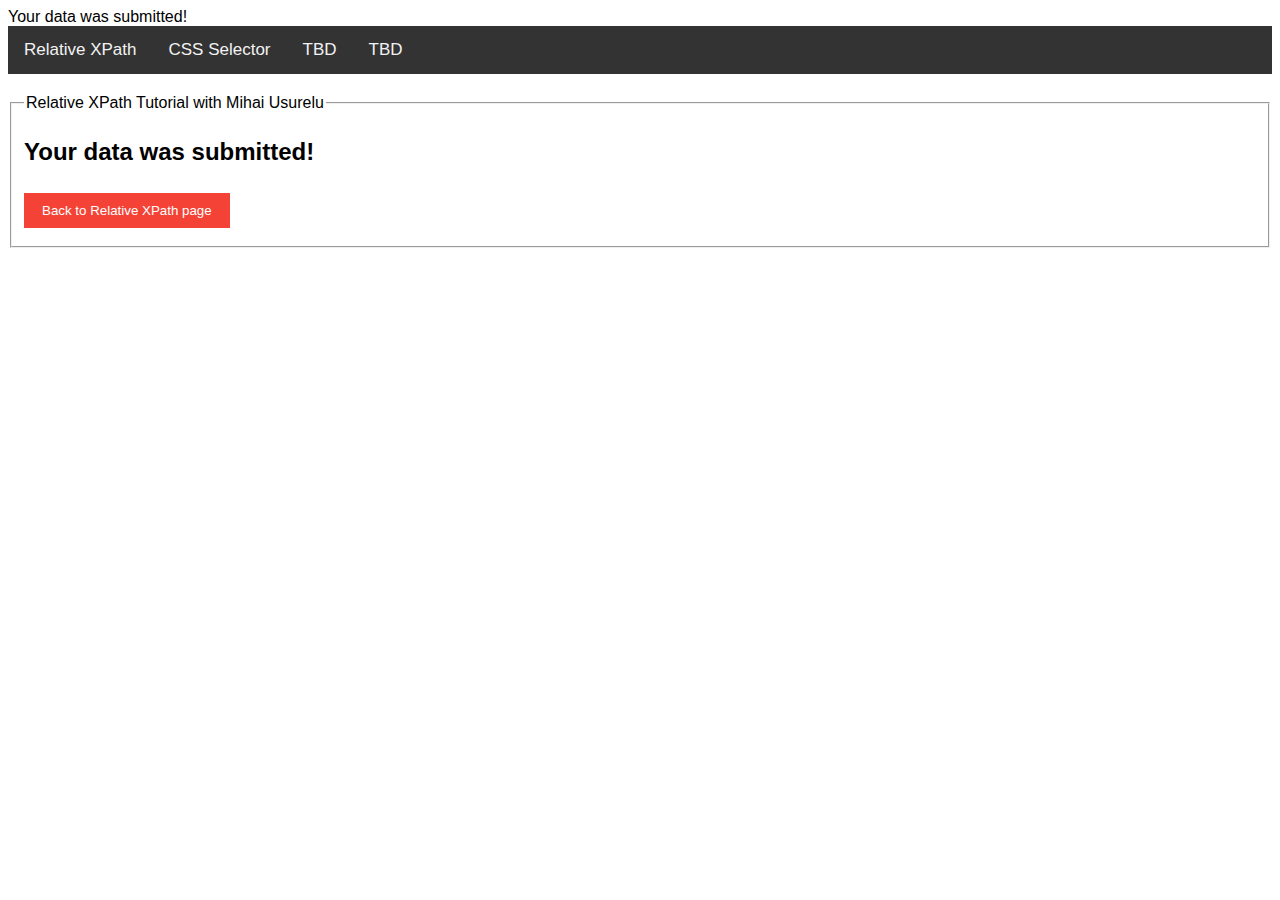
==== action_page.html @ d976c27d "Added css.html and action_page.html" ====
Your data was submitted!
<!DOCTYPE html>
<html lang="en">
<head>
<meta charset="utf-8">  
<meta name="viewport" content="width=device-width, initial-scale=1">
<link type="text/css" rel="stylesheet" href="site.css">
<script src="site.js"></script>
</head>
<body>
 
<div class="topnav">
  <a href="index.html">Relative XPath</a>
  <a href="css.html">CSS Selector</a>
  <a href="#TBD">TBD</a>
  <a href="#TBD">TBD</a>
</div>
              <fieldset>
                <legend>Relative XPath Tutorial with Mihai Usurelu</legend>

                <h2>Your data was submitted!</h2>
                <a  href="index.html">
  <button type="button" class="cancelbtn">Back to Relative XPath page</button>
  </a>

</fieldset>
</body>
</html>
---- site.css ----
body {font-family: Arial, Helvetica, sans-serif;}
form {border: 3px solid #f1f1f1;}

input[type=text], input[type=password] {
    width: 100%;
    padding: 12px 20px;
    margin: 8px 0;
    display: inline-block;
    border: 1px solid #ccc;
    box-sizing: border-box;
}

button {
    background-color: #4CAF50;
    color: white;
    padding: 14px 20px;
    margin: 8px 0;
    border: none;
    cursor: pointer;
    width: 100%;
}

button:hover {
    opacity: 0.8;
}

.cancelbtn {
    width: auto;
    padding: 10px 18px;
    background-color: #f44336;
}

.imgcontainer {
    text-align: center;
    margin: 24px 0 12px 0;
}

img.avatar {
    width: 15%;
    border-radius: 50%;
}

.container {
    padding: 16px;
}

span.psw {
    float: right;
    padding-top: 16px;
}

/* Change styles for span and cancel button on extra small screens */
@media screen and (max-width: 300px) {
    span.psw {
       display: block;
       float: none;
    }
    .cancelbtn {
       width: 100%;
    }
}
/* Add a black background color to the top navigation */
.topnav {
    background-color: #333;
    overflow: hidden;
    margin-bottom: 20px;
}

/* Style the links inside the navigation bar */
.topnav a {
    float: left;
    color: #f2f2f2;
    text-align: center;
    padding: 14px 16px;
    text-decoration: none;
    font-size: 17px;
}

/* Change the color of links on hover */
.topnav a:hover {
    background-color: #ddd;
    color: black;
}

/* Add a color to the active/current link */
.topnav a.active {
    background-color: #4CAF50;
    color: white;
}
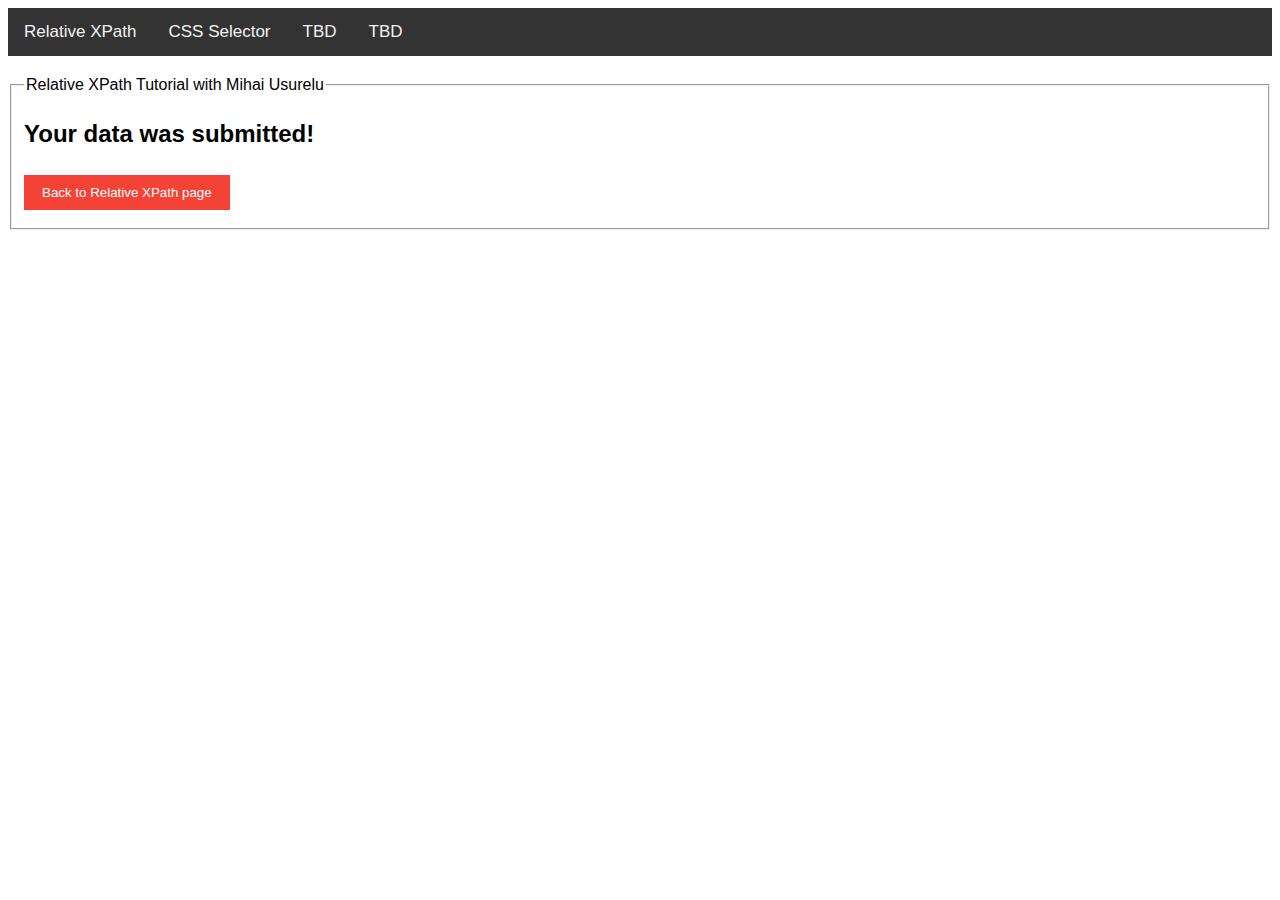
==== commit 78024f46: "added redirect to password reset function" ====
--- a/action_page.html
+++ b/action_page.html
@@ -1,4 +1,4 @@
-Your data was submitted!
+
 <!DOCTYPE html>
 <html lang="en">
 <head>
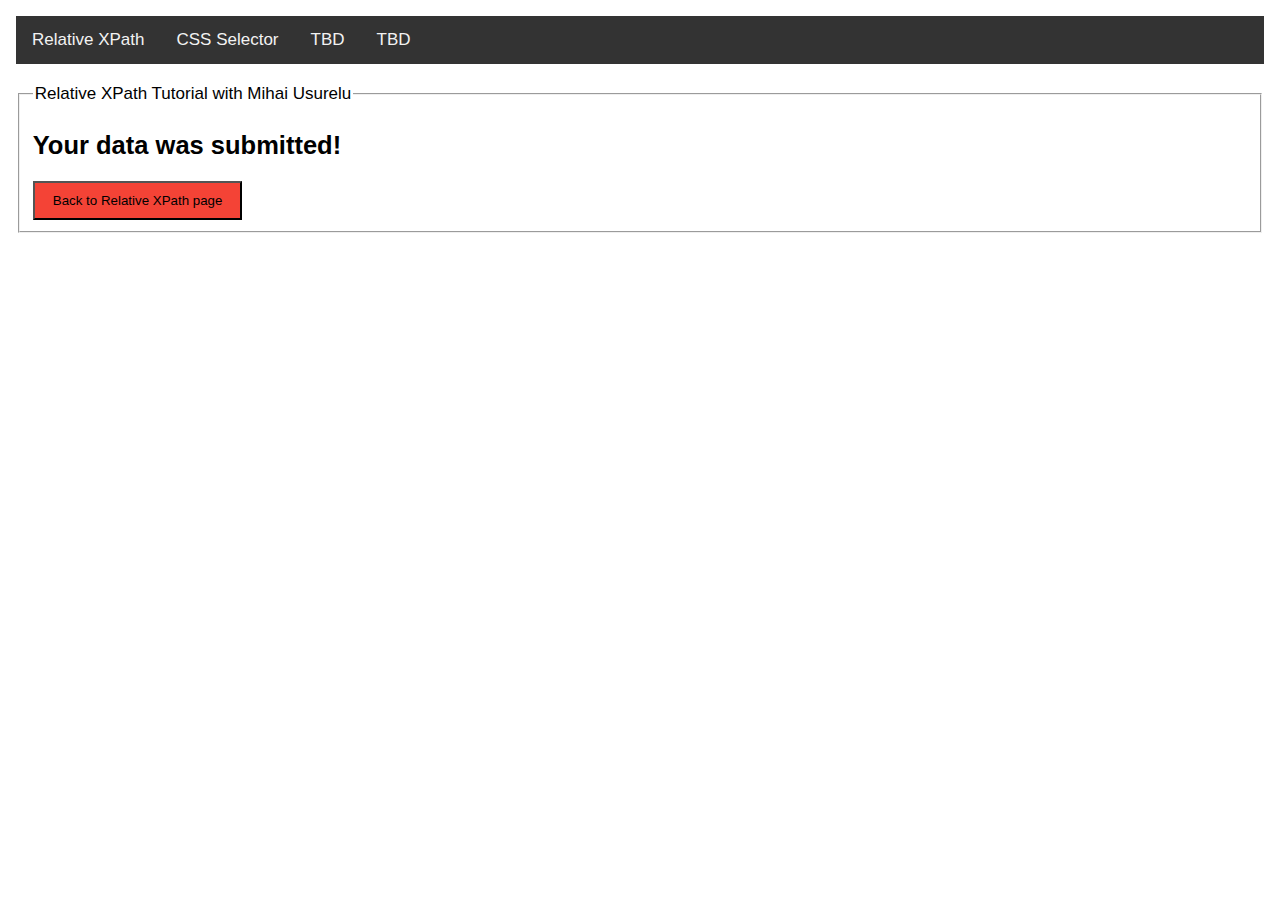
==== commit 543b96b7: "chnaged the name of the css page to cssselector" ====
--- a/action_page.html
+++ b/action_page.html
@@ -11,7 +11,7 @@
  
 <div class="topnav">
   <a href="index.html">Relative XPath</a>
-  <a href="css.html">CSS Selector</a>
+  <a href="cssselector.html">CSS Selector</a>
   <a href="#TBD">TBD</a>
   <a href="#TBD">TBD</a>
 </div>
--- a/site.css
+++ b/site.css
@@ -1,63 +1,112 @@
-body {font-family: Arial, Helvetica, sans-serif;}
-form {border: 3px solid #f1f1f1;}
 
-input[type=text], input[type=password] {
-    width: 100%;
-    padding: 12px 20px;
-    margin: 8px 0;
-    display: inline-block;
-    border: 1px solid #ccc;
-    box-sizing: border-box;
+body {
+  font-family: Arial;
+  font-size: 17px;
+  padding: 8px;
 }
 
-button {
-    background-color: #4CAF50;
-    color: white;
-    padding: 14px 20px;
-    margin: 8px 0;
-    border: none;
-    cursor: pointer;
-    width: 100%;
+* {
+  box-sizing: border-box;
 }
 
-button:hover {
-    opacity: 0.8;
+.row {
+  display: -ms-flexbox; /* IE10 */
+  display: flex;
+  -ms-flex-wrap: wrap; /* IE10 */
+  flex-wrap: wrap;
+  margin: 0 -16px;
+}
+
+.col-25 {
+  -ms-flex: 25%; /* IE10 */
+  flex: 25%;
+}
+
+.col-50 {
+  -ms-flex: 50%; /* IE10 */
+  flex: 50%;
+}
+
+.col-75 {
+  -ms-flex: 75%; /* IE10 */
+  flex: 75%;
+}
+
+.col-25,
+.col-50,
+.col-75 {
+  padding: 0 16px;
+}
+
+.container {
+  background-color: #f2f2f2;
+  padding: 5px 20px 15px 20px;
+  border: 1px solid lightgrey;
+  border-radius: 3px;
+}
+
+input[type=text] {
+  width: 100%;
+  margin-bottom: 20px;
+  padding: 12px;
+  border: 1px solid #ccc;
+  border-radius: 3px;
+}
+
+label {
+  margin-bottom: 10px;
+  display: block;
+}
+
+.icon-container {
+  margin-bottom: 20px;
+  padding: 7px 0;
+  font-size: 24px;
+}
+
+.btn {
+  background-color: #4CAF50;
+  color: white;
+  padding: 12px;
+  margin: 10px 0;
+  border: none;
+  width: 100%;
+  border-radius: 3px;
+  cursor: pointer;
+  font-size: 17px;
+}
+
+.btn:hover {
+  background-color: #45a049;
+}
+
+a {
+  color: #2196F3;
+}
+
+hr {
+  border: 1px solid lightgrey;
+}
+
+span.price {
+  float: right;
+  color: grey;
+}
+
+/* Responsive layout - when the screen is less than 800px wide, make the two columns stack on top of each other instead of next to each other (also change the direction - make the "cart" column go on top) */
+@media (max-width: 800px) {
+  .row {
+    flex-direction: column-reverse;
+  }
+  .col-25 {
+    margin-bottom: 20px;
+  }
 }
 
 .cancelbtn {
     width: auto;
     padding: 10px 18px;
     background-color: #f44336;
-}
-
-.imgcontainer {
-    text-align: center;
-    margin: 24px 0 12px 0;
-}
-
-img.avatar {
-    width: 15%;
-    border-radius: 50%;
-}
-
-.container {
-    padding: 16px;
-}
-
-span.psw {
-    float: right;
-    padding-top: 16px;
-}
-
-/* Change styles for span and cancel button on extra small screens */
-@media screen and (max-width: 300px) {
-    span.psw {
-       display: block;
-       float: none;
-    }
-    .cancelbtn {
-       width: 100%;
-    }
 }
 /* Add a black background color to the top navigation */
 .topnav {
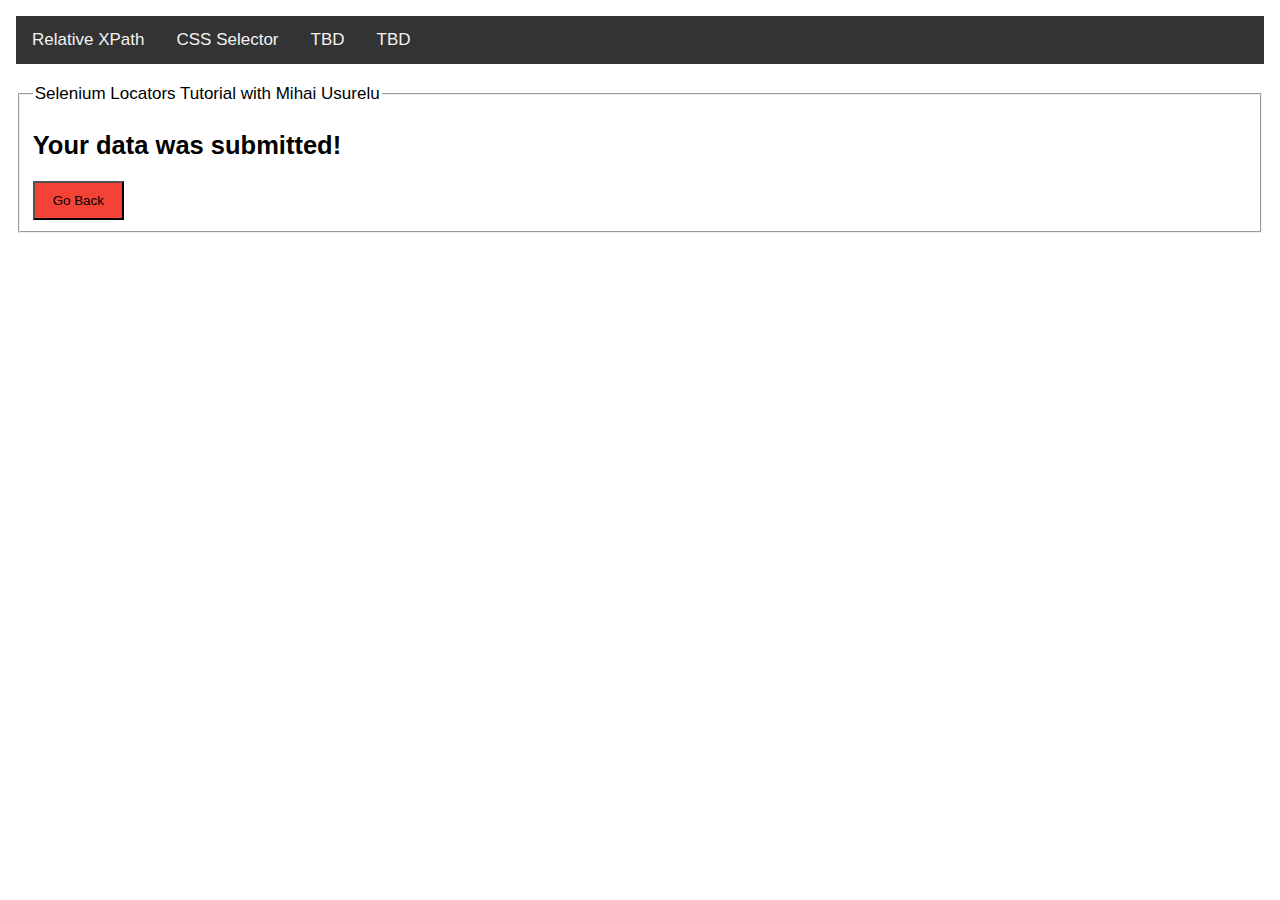
==== commit d2b9bee6: "Added navigate back funtionality to the submitted page" ====
--- a/action_page.html
+++ b/action_page.html
@@ -16,12 +16,19 @@
   <a href="#TBD">TBD</a>
 </div>
               <fieldset>
-                <legend>Relative XPath Tutorial with Mihai Usurelu</legend>
+                <legend>Selenium Locators Tutorial with Mihai Usurelu</legend>
 
                 <h2>Your data was submitted!</h2>
-                <a  href="index.html">
-  <button type="button" class="cancelbtn">Back to Relative XPath page</button>
-  </a>
+
+
+                <button onclick="goBack()" type="button" class="cancelbtn"> Go Back</button>
+
+<script>
+function goBack() {
+    window.history.back();
+}
+</script>
+
 
 </fieldset>
 </body>
